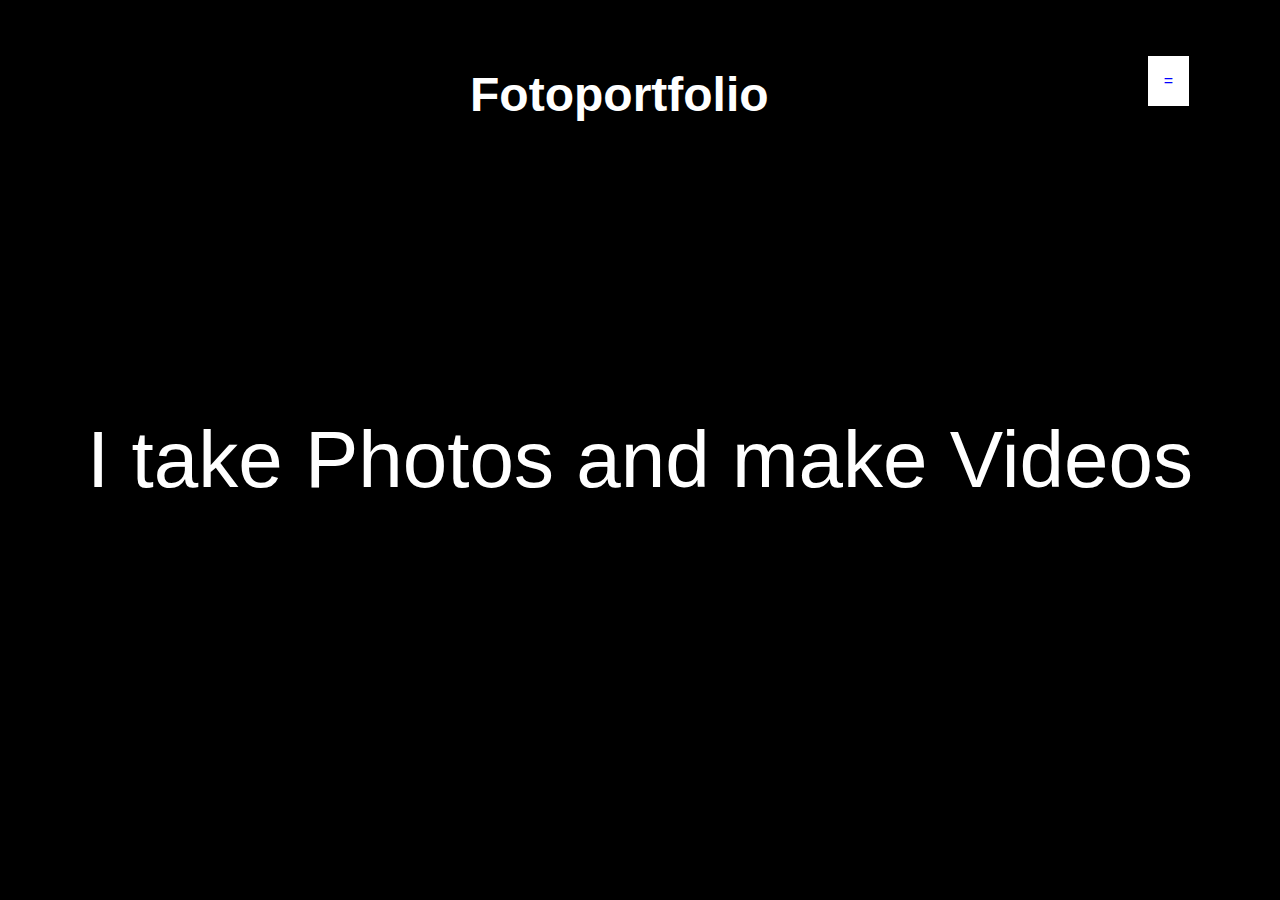
==== index.html @ 922a02fc "Complete" ====
<!DOCTYPE html>
<html lang="en">
<head>
    <meta charset="UTF-8">
    <meta name="viewport" content="width=device-width, initial-scale=1.0">
    <title>Document</title>
    <link rel="stylesheet" href="./style.css">
</head>
<body>
    <div class="menu">
    <h1>Fotoportfolio</h1>
    <div class="dropdown">
        <button onclick="myFunction()" class="dropbtn">=</button>
        <div id="myDropdown" class="dropdown-content">
          <a href="./index.html">Home</a>
          <a href="./photos.html">Photo</a>
          <a href="./videos.html">Video</a>
        </div>
      </div>
    </div>
      <script>
        /* When the user clicks on the button, 
        toggle between hiding and showing the dropdown content */
        function myFunction() {
          document.getElementById("myDropdown").classList.toggle("show");
        }
        
        // Close the dropdown if the user clicks outside of it
        window.onclick = function(event) {
          if (!event.target.matches('.dropbtn')) {
            var dropdowns = document.getElementsByClassName("dropdown-content");
            var i;
            for (i = 0; i < dropdowns.length; i++) {
              var openDropdown = dropdowns[i];
              if (openDropdown.classList.contains('show')) {
                openDropdown.classList.remove('show');
              }
            }
          }
        }
        </script>
    <p id="maintext">I take Photos and make Videos</p>
    
</body>
</html>
---- style.css ----
body{
    background-image:url("./img/background.jpg");
    background-size: 100%;
    background-repeat: no-repeat;
    background-color: black;
}

h1{
    color:white;
    font-family: 'Trebuchet MS', 'Lucida Sans Unicode', 'Lucida Grande', 'Lucida Sans', Arial, sans-serif;
    text-align: center;
    padding-top: 3vh;
    font-size: 3rem;
}
#maintext{
    color:white;
    text-align: center;
    top:50%;
    padding-top: 20vh;
    font-size: 5rem;
    font-family: 'Trebuchet MS', 'Lucida Sans Unicode', 'Lucida Grande', 'Lucida Sans', Arial, sans-serif;
}
.dropbtn {
    background-color: white;
    color: blue;
    padding: 16px;
    font-size: 16px;
    border: none;
    cursor: pointer;
  }
  
  .dropbtn:hover, .dropbtn:focus {
    background-color:white;
  }
  
  .dropdown {
    position: relative;
    display: inline-block;
    left:30%;
    top:10%;
  }
  
  .dropdown-content {
    display: none;
    position: absolute;
    background-color: white;
    min-width: 160px;
    overflow: auto;
    box-shadow: 0px 8px 16px 0px rgba(0,0,0,0.2);
    z-index: 1;
  }
  
  .dropdown-content a {
    color: black;
    padding: 12px 16px;
    text-decoration: none;
    display: block;
  }
  
  .dropdown a:hover {background-color: #ddd;}
  
  .show {display: block;}
  .menu{
      display: flex;
      align-items: center;
      justify-content: center;
  }

  /* Photos*/
  .row{
      display: flex;
      justify-content: space-around;
      width:100%;
      align-items: center;
      margin-left: auto;
      margin-right: auto;
  }
  .row img{
      margin-top:5%;
      width:20%;
  }
  #low{
      margin-bottom: 2%;
      padding-top:3%;
  }
  /*Video*/
   #vid{
      width:80%;
  }
  iframe{
      width: 100%;;
  }
  .row iframe{
      padding:5%;
      margin-bottom: 2%;
  }
  @media only screen and (max-width:1300px) {
    body{
        background-color: black;
    }
  }
  @media only screen and (max-width:800px) {
      body{
          background-color: black;
      }
    .row{
        width:100%;
        display: block;
    }
    .row img{
        display:block;
        text-align: center;
        width:40%;
        margin-left:auto;
        margin-right:auto;
        margin-top:5%;
    }
    .dropdown{
        top:5%;
        left:5%;
  }
  iframe{
      width:100%;
      height:30vh;
  }
}
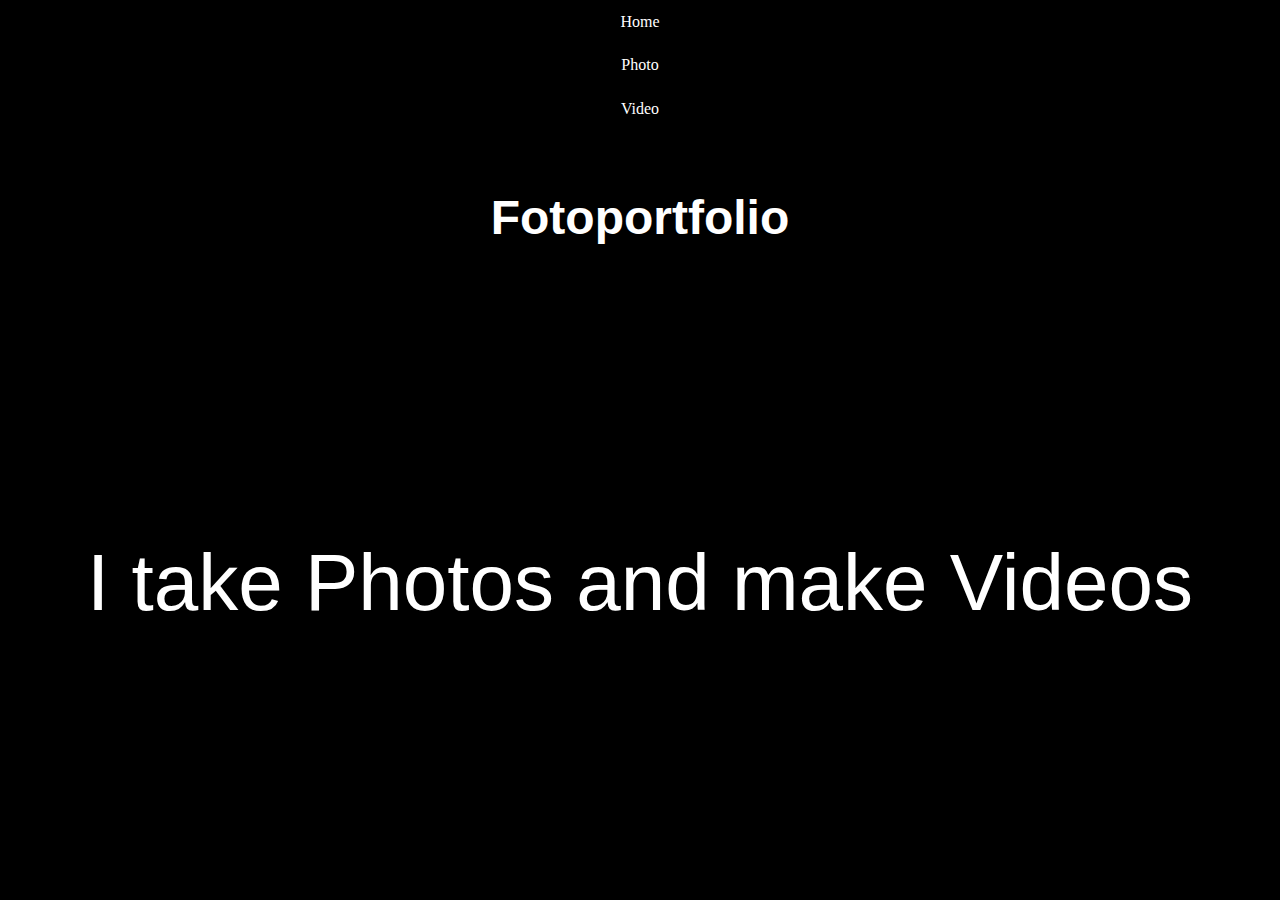
==== commit 338e00ea: "finished site" ====
--- a/index.html
+++ b/index.html
@@ -1,45 +1,25 @@
 <!DOCTYPE html>
 <html lang="en">
+
 <head>
-    <meta charset="UTF-8">
-    <meta name="viewport" content="width=device-width, initial-scale=1.0">
-    <title>Document</title>
-    <link rel="stylesheet" href="./style.css">
+  <meta charset="UTF-8">
+  <meta name="viewport" content="width=device-width, initial-scale=1.0">
+  <title>Document</title>
+  <link rel="stylesheet" href="./style.css">
 </head>
+
 <body>
-    <div class="menu">
+  <div class="menue">
+    <a class="menu_a" href="./index.html">Home</a>
+    <a class="menu_a" href="./photos.html">Photo</a>
+    <a class="menu_a" href="./videos.html">Video</a>
+  </div>
+  <div class="menu">
     <h1>Fotoportfolio</h1>
-    <div class="dropdown">
-        <button onclick="myFunction()" class="dropbtn">=</button>
-        <div id="myDropdown" class="dropdown-content">
-          <a href="./index.html">Home</a>
-          <a href="./photos.html">Photo</a>
-          <a href="./videos.html">Video</a>
-        </div>
-      </div>
-    </div>
-      <script>
-        /* When the user clicks on the button, 
-        toggle between hiding and showing the dropdown content */
-        function myFunction() {
-          document.getElementById("myDropdown").classList.toggle("show");
-        }
-        
-        // Close the dropdown if the user clicks outside of it
-        window.onclick = function(event) {
-          if (!event.target.matches('.dropbtn')) {
-            var dropdowns = document.getElementsByClassName("dropdown-content");
-            var i;
-            for (i = 0; i < dropdowns.length; i++) {
-              var openDropdown = dropdowns[i];
-              if (openDropdown.classList.contains('show')) {
-                openDropdown.classList.remove('show');
-              }
-            }
-          }
-        }
-        </script>
-    <p id="maintext">I take Photos and make Videos</p>
     
+  </div>
+  <p id="maintext">I take Photos and make Videos</p>
+
 </body>
+
 </html>--- a/style.css
+++ b/style.css
@@ -3,8 +3,26 @@
     background-size: 100%;
     background-repeat: no-repeat;
     background-color: black;
+    margin:0;
 }
-
+.menue{
+    display: flex;
+    /* width:100%; */
+    justify-content: center;
+    background-color: black;
+    
+}
+.menu_a{
+    text-decoration: none;
+    padding:1%;
+    color:white;
+    width:33.3%;
+    text-align:center;
+}
+.menu_a:hover{
+    background-color: white;
+    color:black;
+}
 h1{
     color:white;
     font-family: 'Trebuchet MS', 'Lucida Sans Unicode', 'Lucida Grande', 'Lucida Sans', Arial, sans-serif;
@@ -20,46 +38,7 @@
     font-size: 5rem;
     font-family: 'Trebuchet MS', 'Lucida Sans Unicode', 'Lucida Grande', 'Lucida Sans', Arial, sans-serif;
 }
-.dropbtn {
-    background-color: white;
-    color: blue;
-    padding: 16px;
-    font-size: 16px;
-    border: none;
-    cursor: pointer;
-  }
-  
-  .dropbtn:hover, .dropbtn:focus {
-    background-color:white;
-  }
-  
-  .dropdown {
-    position: relative;
-    display: inline-block;
-    left:30%;
-    top:10%;
-  }
-  
-  .dropdown-content {
-    display: none;
-    position: absolute;
-    background-color: white;
-    min-width: 160px;
-    overflow: auto;
-    box-shadow: 0px 8px 16px 0px rgba(0,0,0,0.2);
-    z-index: 1;
-  }
-  
-  .dropdown-content a {
-    color: black;
-    padding: 12px 16px;
-    text-decoration: none;
-    display: block;
-  }
-  
-  .dropdown a:hover {background-color: #ddd;}
-  
-  .show {display: block;}
+
   .menu{
       display: flex;
       align-items: center;
@@ -99,7 +78,7 @@
         background-color: black;
     }
   }
-  @media only screen and (max-width:800px) {
+  @media only screen and (max-width:1300px) {
       body{
           background-color: black;
       }
@@ -115,10 +94,15 @@
         margin-right:auto;
         margin-top:5%;
     }
-    .dropdown{
-        top:5%;
-        left:5%;
-  }
+    .menu_a{
+        display: block;
+        margin-left:auto;
+        margin-right:auto;
+    }
+    .menue{
+        display: block;
+        
+    }
   iframe{
       width:100%;
       height:30vh;
